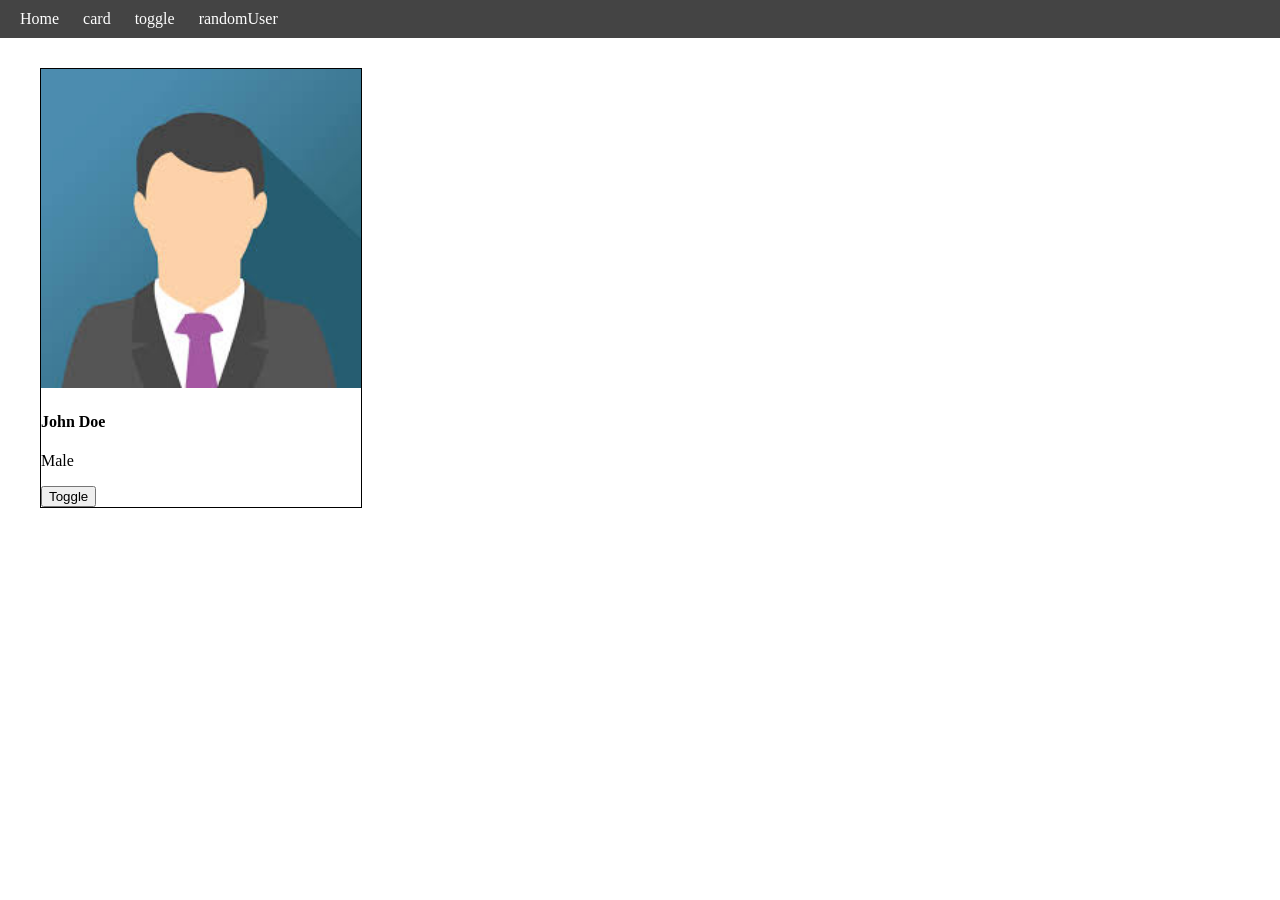
==== src/main/resources/static/card.html @ a64acba5 "added card.html,toggle.html,card.css,toggle.js,randomuser.html,randomuser.js" ====
<!DOCTYPE html>
<html lang="en">
<head>
    <meta charset="UTF-8">
    <meta name="viewport" content="width=device-width, initial-scale=1.0">
    <title>Document</title>
    <link rel="stylesheet" href="css/site.css">
    <link rel="stylesheet" href="css/card.css">
</head>
<body>
    <div class="navbar">
        <a href="index.html">Home</a>
        <a href="card.html">card</a>
        <a href="toggle.html">toggle</a>
        <a href="randomUser.html">randomUser</a>
    </div>
  
    <div class="card">
        <img src="img/john.png" alt="Avatar" style="width:100%">
        <div class="card.content">
            <h4 id="userName"><b>John Doe</b></h4>
            <p id="userGender">Male</p> 
        </div>
        <button onclick="toggleUser()">Toggle</button>
    </div>
    <script src="js/site.js"></script>
</body>
</html>
---- src/main/resources/static/css/site.css ----
h1{
    color:red;
}
body {
  margin: 0px;
  padding: 0px;
}

.navbar{
  background-color:#444;
  padding: 10px;
}

.navbar a{
  color:#fff;
  padding: 10px;
  text-decoration: none;
}
.navbar a:hover{
  background-color: #ddd;
  color: black;
}
---- src/main/resources/static/css/card.css ----
.card{
    border:1px solid black;
    width:25%;
    margin-left:40px;
    margin-top:30px;
}
.card img{
    width:100%;
}
.card-content{
    padding: 40px;
}
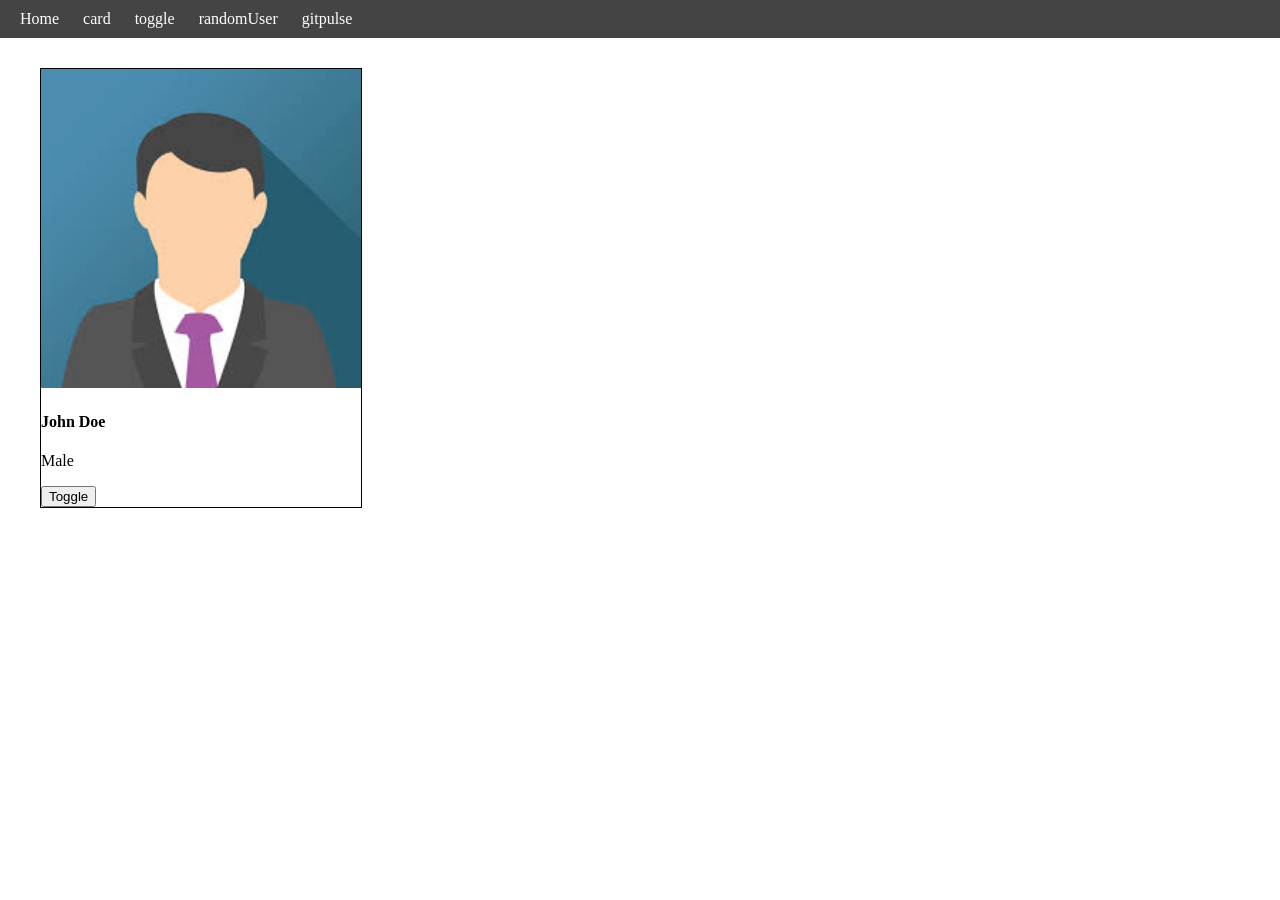
==== commit fe06006f: "added gitpulse" ====
--- a/src/main/resources/static/card.html
+++ b/src/main/resources/static/card.html
@@ -13,6 +13,7 @@
         <a href="card.html">card</a>
         <a href="toggle.html">toggle</a>
         <a href="randomUser.html">randomUser</a>
+        <a href="gitpulse.html">gitpulse</a>
     </div>
   
     <div class="card">
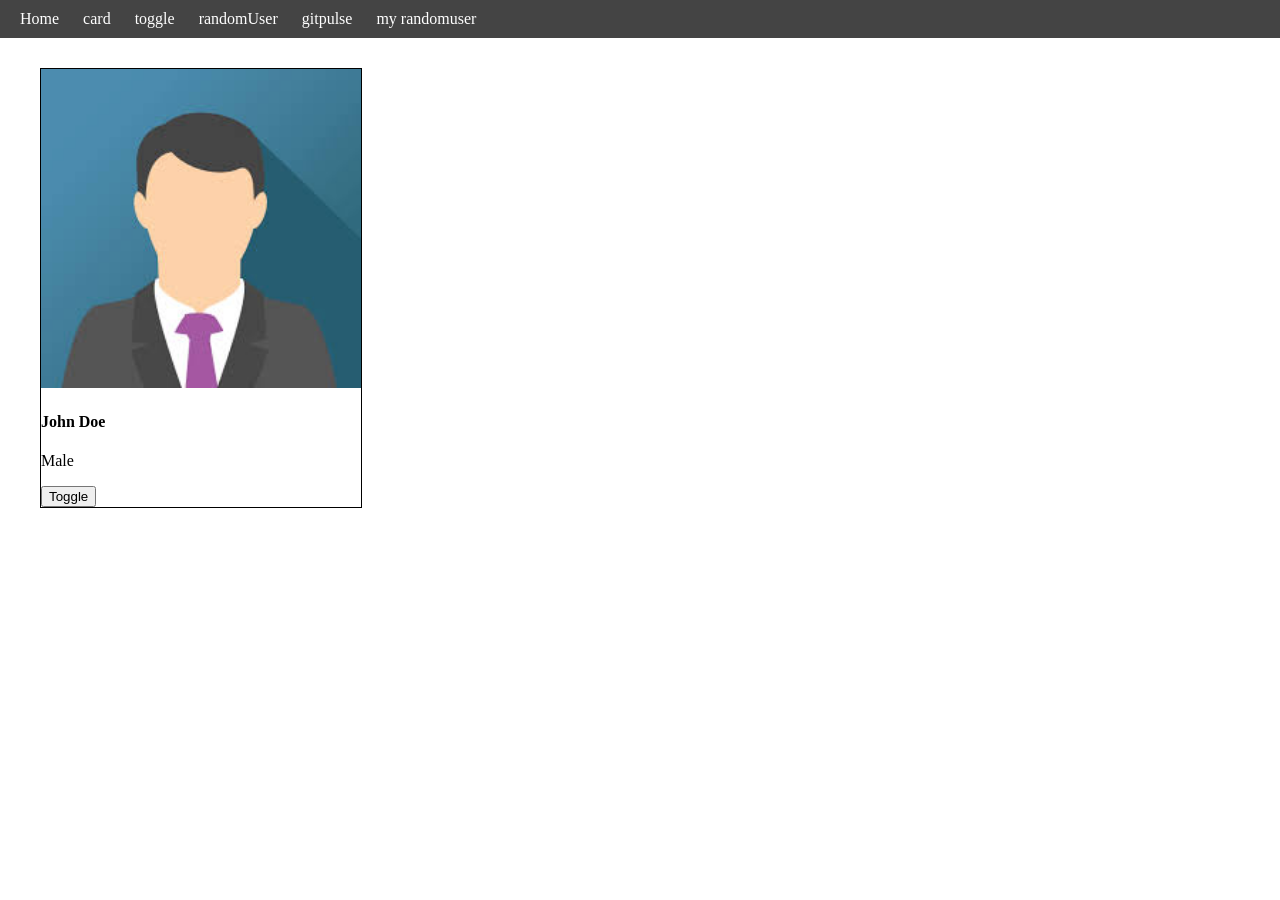
==== commit 63c42323: "changed usercontroller" ====
--- a/src/main/resources/static/card.html
+++ b/src/main/resources/static/card.html
@@ -14,6 +14,7 @@
         <a href="toggle.html">toggle</a>
         <a href="randomUser.html">randomUser</a>
         <a href="gitpulse.html">gitpulse</a>
+         <a href="myRandomuser.html">my randomuser</a>
     </div>
   
     <div class="card">
